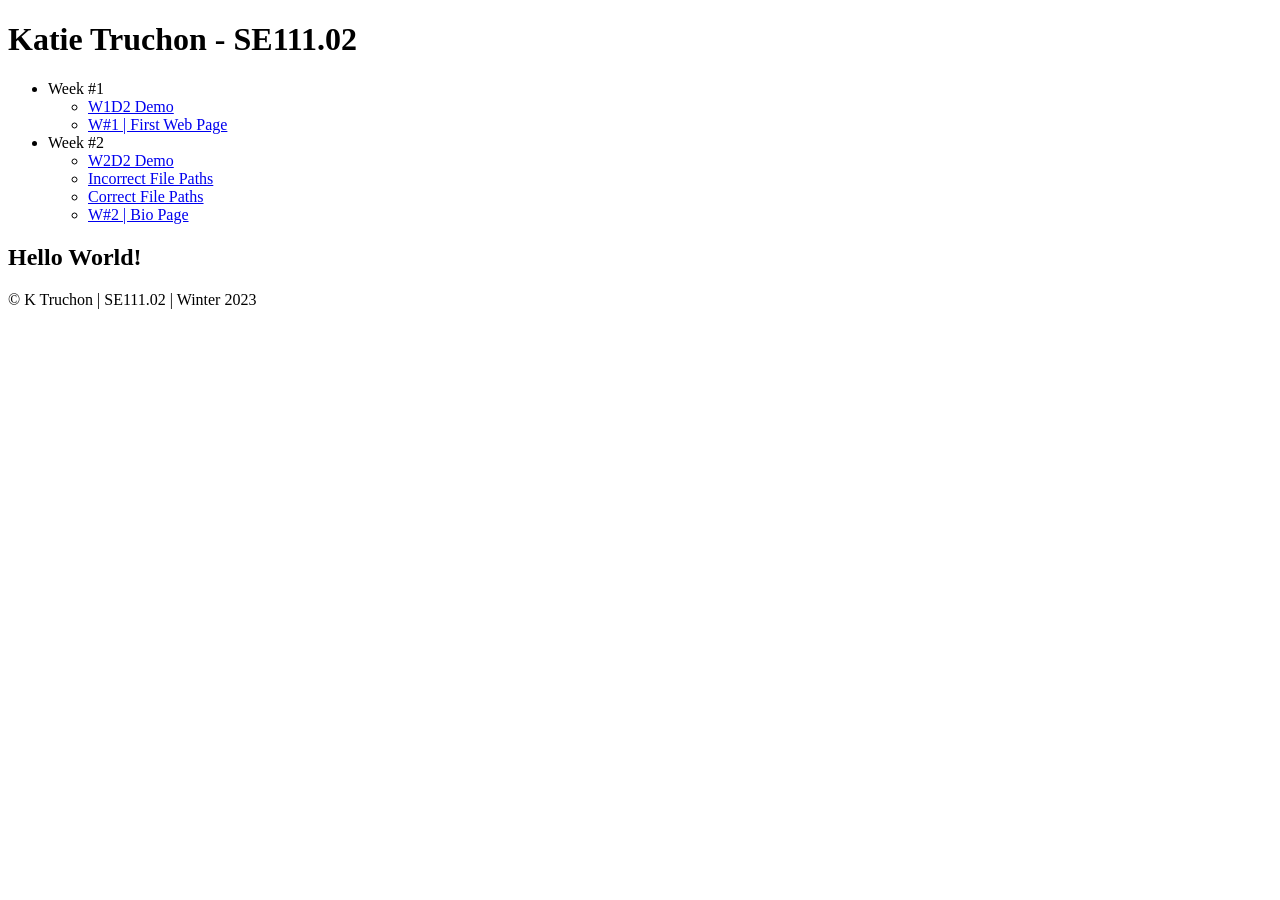
==== index.html @ 72e7ab2a "added SE111 main index" ====
<!DOCTYPE html>
<html lang="en">
<head>
    <meta charset="UTF-8">
    <meta http-equiv="X-UA-Compatible" content="IE=edge">
    <meta name="viewport" content="width=device-width, initial-scale=1.0">

    <meta name="author" content="K TRUCHON">
    <meta name="description" content="SE111 Main Projects Link Index">

    <title>KT's SE111 Index</title>
</head>
<body>

    <div id="wrapper">

        <div id="header">

            <h1>Katie Truchon - SE111.02</h1>

        </div><!--/ #header-->

        <div id="nav">

            <ul>
                <li>Week #1
                    <ul>
                        <li>
                            <a href="week1_demo/index.html">W1D2 Demo</a>
                        </li>
                        <li>
                            <a href="w1/index.html">W#1 | First Web Page</a>
                        </li>
                    </ul>
                </li><!--/ end of Week #1-->
                <li>Week #2
                    <ul>
                        <li>
                            <a href="week2_demo/index.html">W2D2 Demo</a>
                        </li>
                        <li>
                            <a href="file-paths-incorrect/index.html">Incorrect File Paths</a>
                        </li>
                        <li>
                            <a href="file-paths-correct/index.html">Correct File Paths</a>
                        </li>
                        <li>
                            <a href="w2-bio/index.html">W#2 | Bio Page</a>
                        </li>
                    </ul>
                </li><!--/ end of Week #2-->
                



            </ul><!--end of main outter list-->


        </div> <!--/ #nav-->

        <div id="main-content">

            <h2>Hello World!</h2>

        </div><!--/ #main-content-->

        <div id="footer">

            <p>&copy; K Truchon | SE111.02 | Winter 2023</p>

        </div><!--/ #footer-->

    </div><!--/ #wrapper-->
    
</body>
</html>
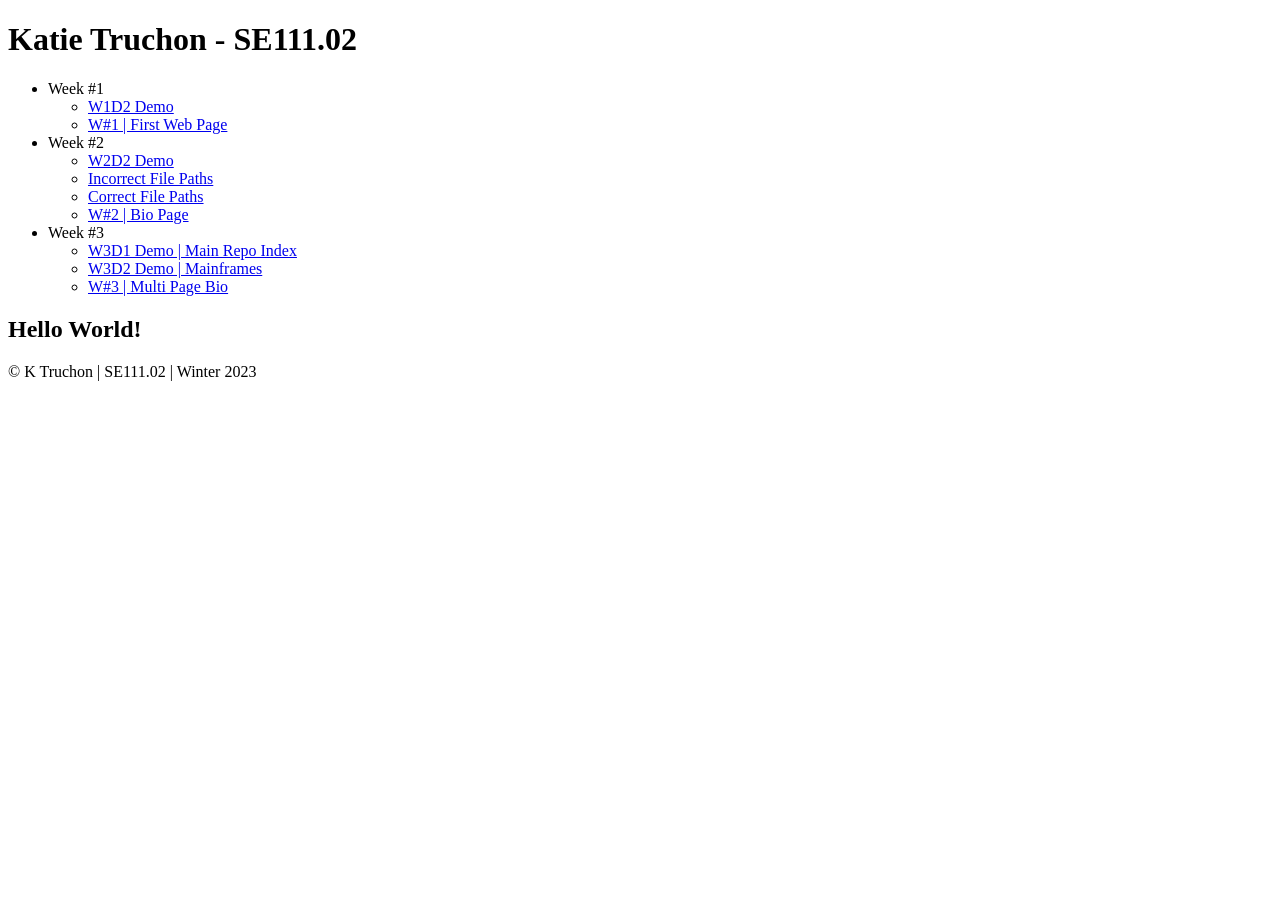
==== commit 0bafacc0: "updated main index for W#3" ====
--- a/index.html
+++ b/index.html
@@ -49,6 +49,20 @@
                         </li>
                     </ul>
                 </li><!--/ end of Week #2-->
+
+                <li>Week #3
+                    <ul>
+                        <li>
+                            <a href="index.html">W3D1 Demo | Main Repo Index</a>
+                        </li>
+                        <li>
+                            <a href="week3_demo/index.html">W3D2 Demo | Mainframes</a>
+                        </li>
+                        <li>
+                            <a href="file-paths-correct/index.html">W#3 | Multi Page Bio</a>
+                        </li>
+                    </ul>
+                </li><!--/ end of Week #3-->
                 
 
 
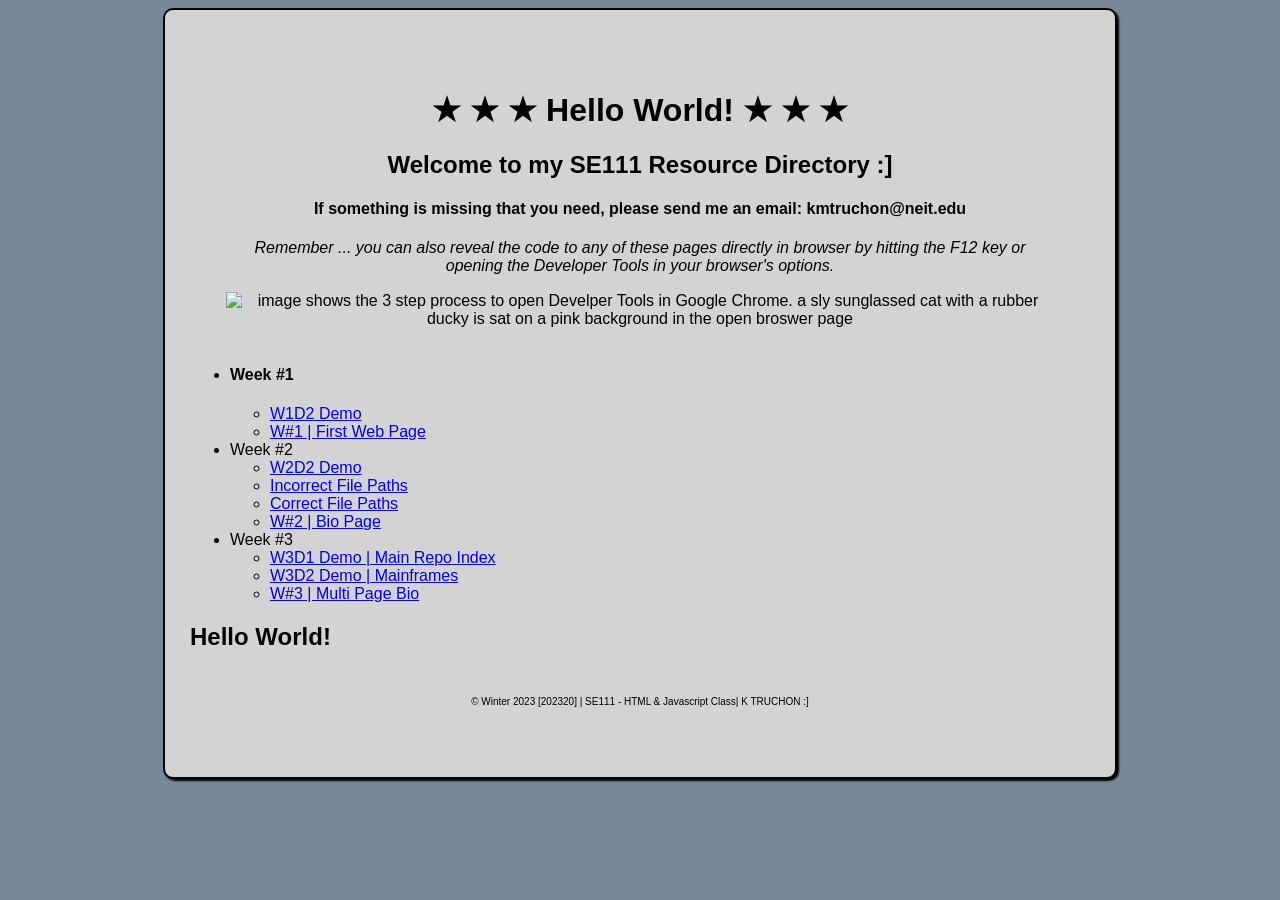
==== commit d3713bba: "updated main index for W#3" ====
--- a/index.html
+++ b/index.html
@@ -9,21 +9,71 @@
     <meta name="description" content="SE111 Main Projects Link Index">
 
     <title>KT's SE111 Index</title>
+
+    <!--in-document styling - stated one time in the document, applies to anything selected in the document!-->
+    <style>
+        body {
+            font-family:Calibri, sans-serif;
+            background-color:lightslategray;
+        }
+
+        #wrapper {
+            background-color:lightgrey;
+            width:900px;
+            padding:25px; /*i add space inside of the lement's border*/
+            margin:auto;/*i aauto center the element in the page*/
+            border:2px solid black;
+            box-shadow: 2px 2px 2px black; /*i add a drop shadow!*/
+            border-radius:10px; /*i round rectangle corners!*/
+            /*margin-top:10px; /*i move the element away from the top of the browser chrome*/
+        
+        }
+
+        #header, #content, #footer {
+
+            padding:15px;
+            margin:20px;
+        }
+
+        img {
+
+            width:400px;
+            border:1px solid lightgrey
+        }
+
+        #header {
+
+            text-align:center;
+        }
+
+        #footer {
+            font-size:10px;
+            text-align:center;
+        }
+
+        a:hover {
+            background-color:white;
+        }
+    </style>
 </head>
 <body>
 
     <div id="wrapper">
 
-        <div id="header">
+         <!--HEADER -- page title and space for hero image/banner + instructions-->
+         <div id="header">
+            <h1>&#9733; &#9733; &#9733; Hello World! &#9733; &#9733; &#9733;</h1> 
+            <h2>Welcome to my SE111 Resource Directory :]</h2>
+            <h4>If something is missing that you need, please send me an email: kmtruchon@neit.edu</h4>
+            <p><i>Remember ... you can also reveal the code to any of these pages directly in browser by hitting the F12 key or opening the Developer Tools in your browser's options.</i></p>
 
-            <h1>Katie Truchon - SE111.02</h1>
-
+            <img src="extras/devTools.png" alt="image shows the 3 step process to open Develper Tools in Google Chrome. a sly sunglassed cat with a rubber ducky is sat on a pink background in the open broswer page">
         </div><!--/ #header-->
 
         <div id="nav">
 
             <ul>
-                <li>Week #1
+                <li><h4>Week #1</h4>
                     <ul>
                         <li>
                             <a href="week1_demo/index.html">W1D2 Demo</a>
@@ -78,11 +128,12 @@
 
         </div><!--/ #main-content-->
 
-        <div id="footer">
+         <!--FOOTER-->
+         <div id="footer">
 
-            <p>&copy; K Truchon | SE111.02 | Winter 2023</p>
+            <p>&copy; Winter 2023 [202320] | SE111 - HTML & Javascript Class| K TRUCHON :]</p>
 
-        </div><!--/ #footer-->
+            <!--validation screenshot example below-->
 
     </div><!--/ #wrapper-->
     
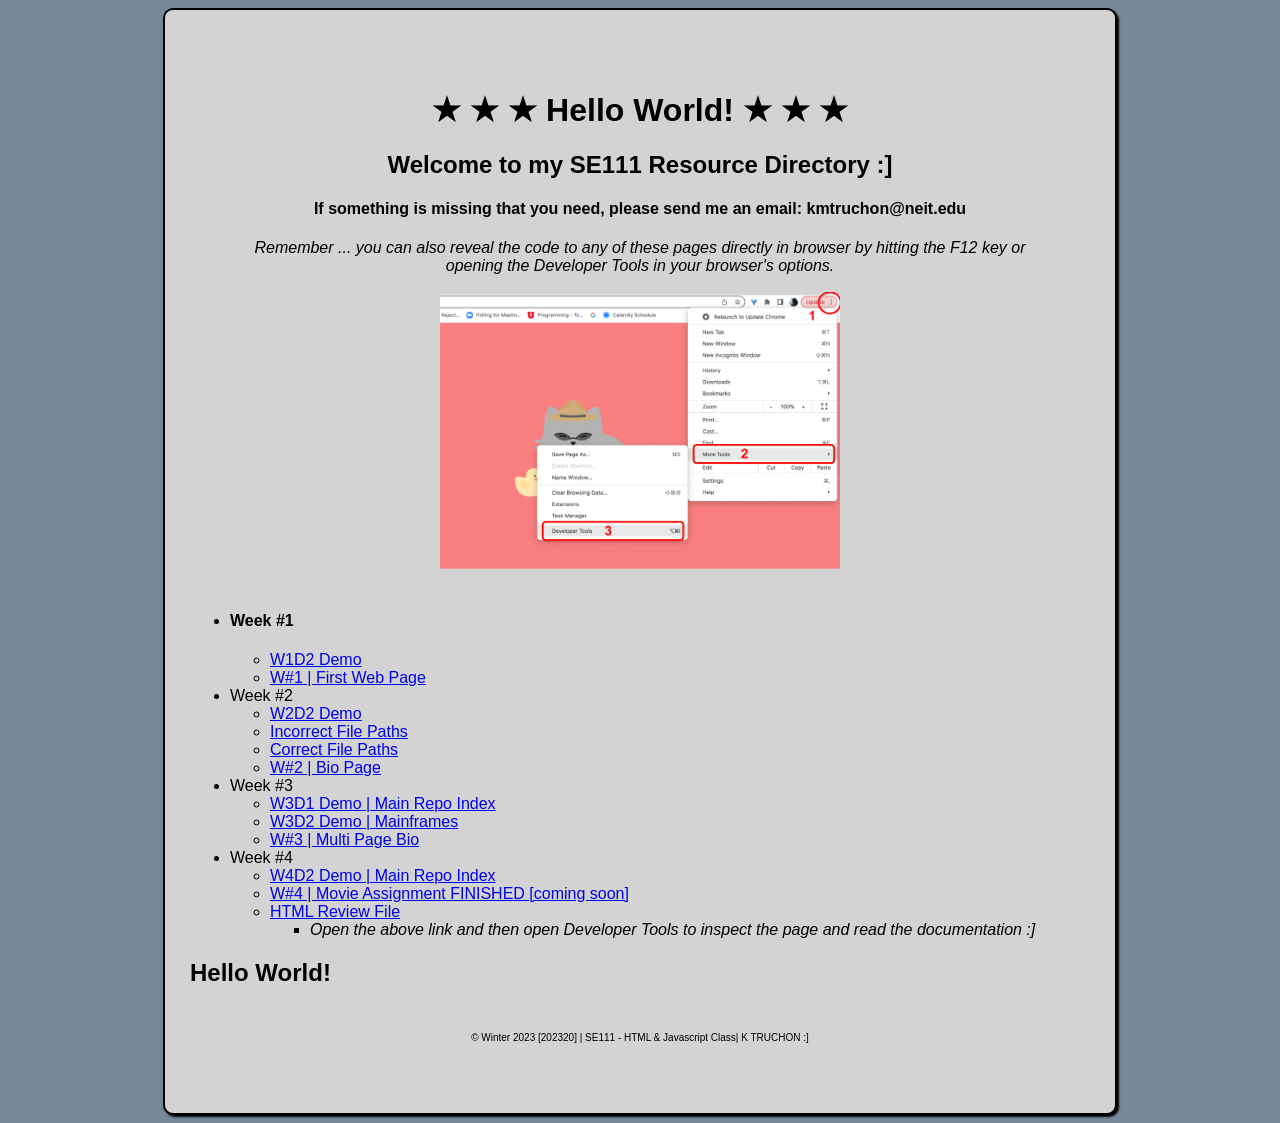
==== commit 97a9d775: "empire records update" ====
--- a/index.html
+++ b/index.html
@@ -113,6 +113,24 @@
                         </li>
                     </ul>
                 </li><!--/ end of Week #3-->
+
+                <li>Week #4
+                    <ul>
+                        <li>
+                            <a href="week4_demo/index.html">W4D2 Demo | Main Repo Index</a>
+                        </li>
+                        <li>
+                            <a href="week3_demo/index.html">W#4 | Movie Assignment FINISHED [coming soon] </a>
+                        </li>
+                        <li>
+                          <a href="w4Review/index.html">HTML Review File</a>
+                          <ul>
+                            <li><i>Open the above link and then open Developer Tools to inspect the page and read the documentation :]</i></li>
+                          </ul>
+                        </li>
+                        
+                    </ul>
+                </li><!--/ end of Week #4-->
                 
 
 
